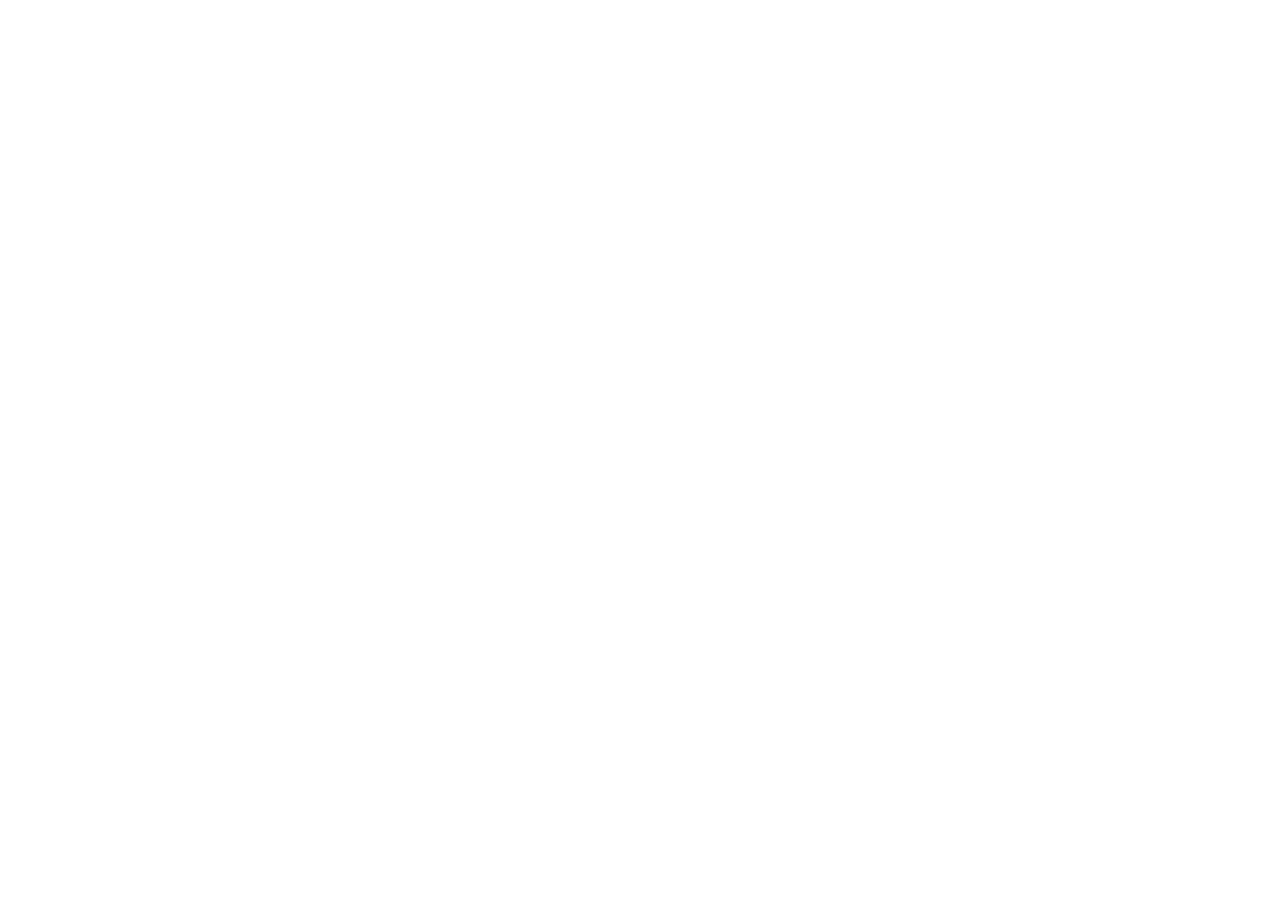
==== index.html @ 646f918b "Добавлены недостающие части, все готово для начала разработки" ====
<!doctype html>
<html>
<head>
    <meta charset="utf-8">
    <title>jQuery UI based thickbox</title>

    <link rel="stylesheet" href="_css/style.css">

    <script src="_js/jquery-1.8.3.js"></script>
    <script src="_js/jquery-ui-1.9.2.custom.js"></script>
    <script src="_js/jquery-ui-thickbox.js"></script>
</head>
<body>
</body>
</html>
---- _css/style.css ----
@import "jquery-ui.css";
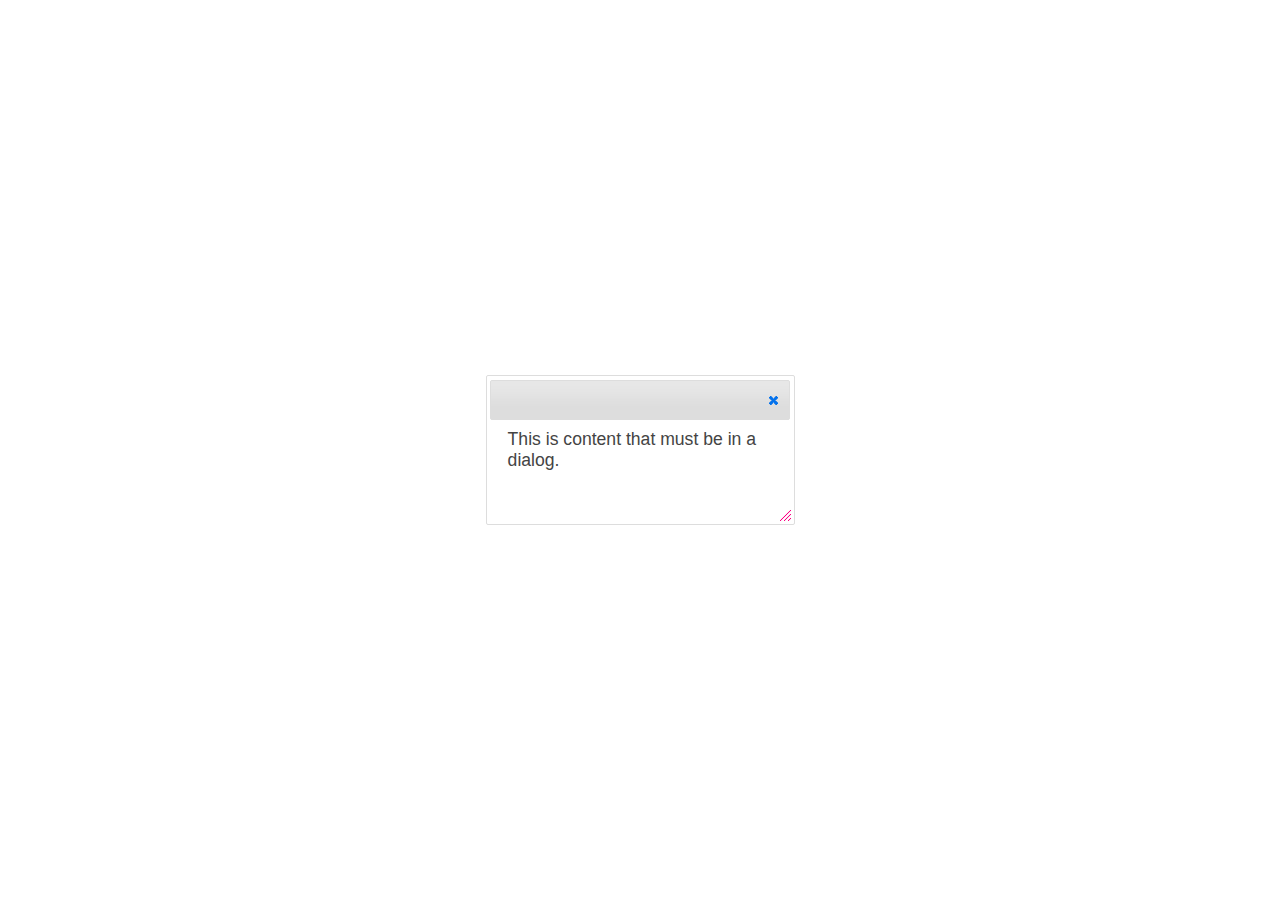
==== commit 9bdc642c: "Заэкстендили thickbox от dialog" ====
--- a/index.html
+++ b/index.html
@@ -1,4 +1,4 @@
-<!doctype html>
+<!DOCTYPE html>
 <html>
 <head>
     <meta charset="utf-8">
@@ -9,7 +9,11 @@
     <script src="_js/jquery-1.8.3.js"></script>
     <script src="_js/jquery-ui-1.9.2.custom.js"></script>
     <script src="_js/jquery-ui-thickbox.js"></script>
+    <script src="_js/main.js"></script>
 </head>
 <body>
+<div class="dialog-content">
+    This is content that must be in a dialog.
+</div>
 </body>
 </html>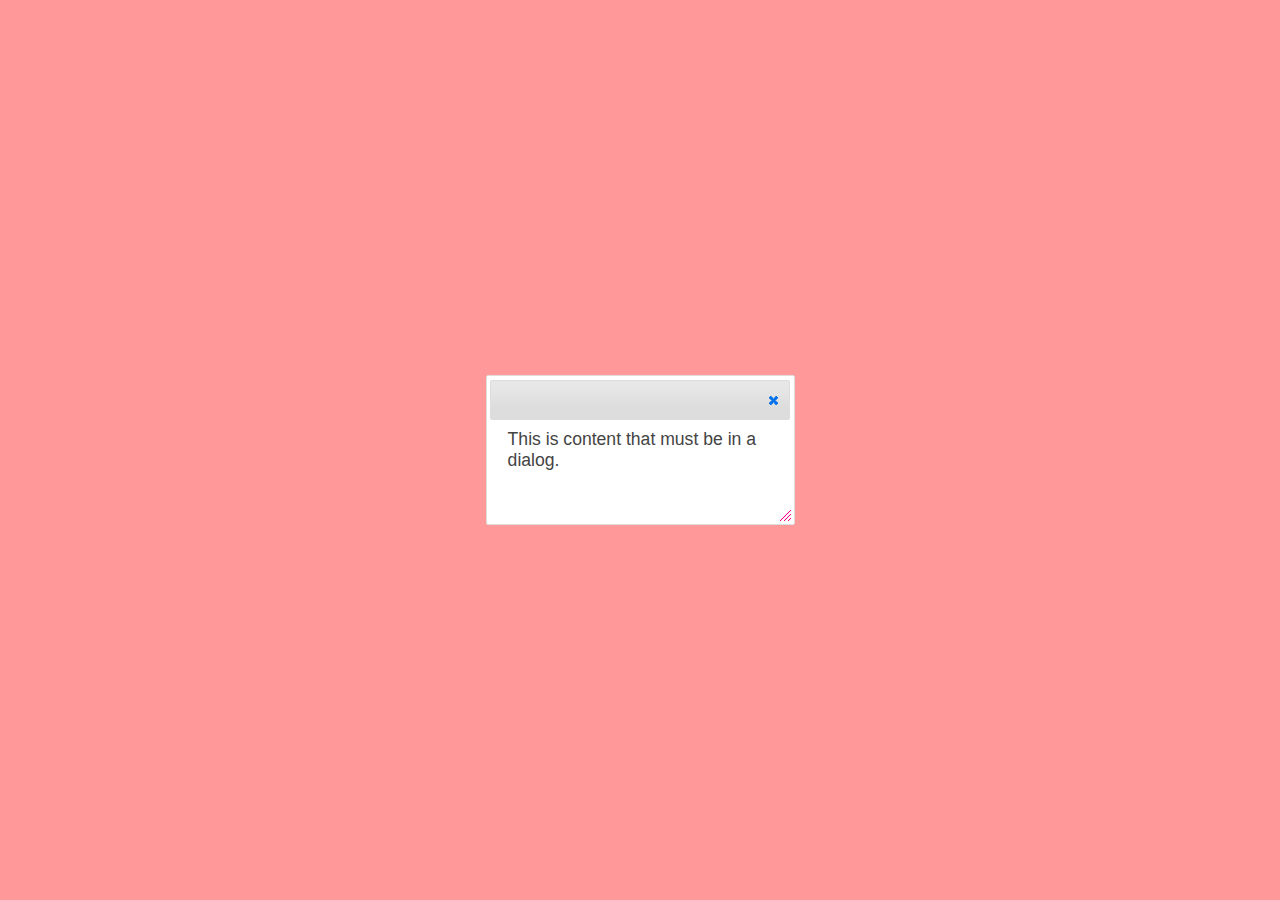
==== commit a7289c34: "резиновый iframe" ====
--- a/index.html
+++ b/index.html
@@ -15,5 +15,6 @@
 <div class="dialog-content">
     This is content that must be in a dialog.
 </div>
+
 </body>
 </html>--- a/_css/style.css
+++ b/_css/style.css
@@ -1 +1,16 @@
 @import "jquery-ui.css";
+.thickbox_iframe{
+    position: absolute;
+    top: 0px;
+    left: 0;
+    right: 0;
+    bottom: 0;
+    border: 0px;
+    overflow: auto;
+    width: 100%;
+    height: 100%;
+}
+.ui-widget-overlay{
+    background: red;
+    opacity: 0.4
+}
